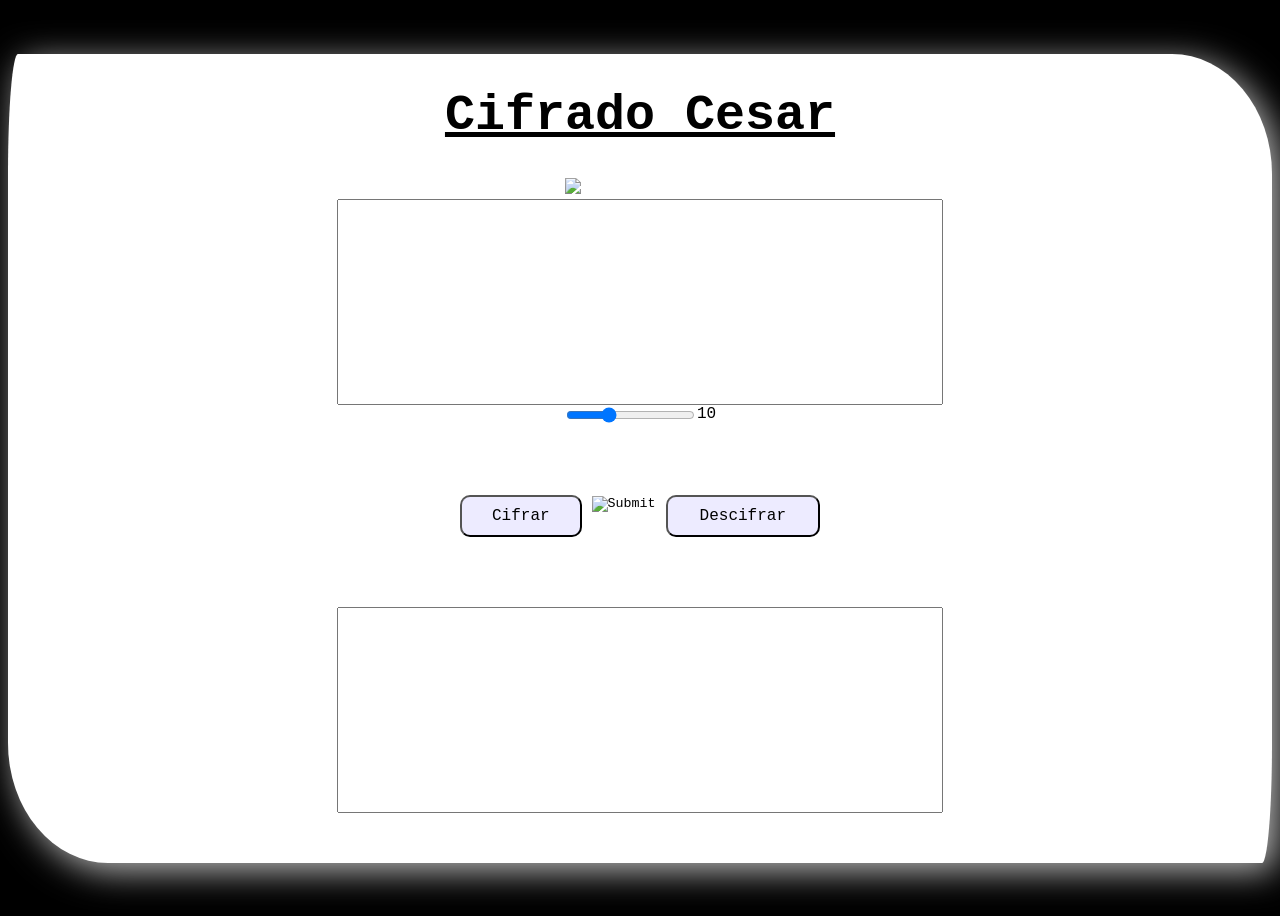
==== src/index.html @ b524a62c "create new design for css" ====
<!DOCTYPE html>
<html>
  <head>
    <meta charset="utf-8">
    <title>Caesar Cipher</title>
    <link rel="stylesheet" href="style.css" />
  </head>
  <body>
    <div id="root">
      
      <header id="inicio">
        <h1 id="titulo">Cifrado Cesar</h1>
        <img src="img/logo.png" id="logo">
      </header>

      <div id="cuadro">
        <form id="cifrador" autocomplete="off">
          <!-- <input id="input-original" spellcheck="false" placeholder="Ingresa tu texto." type="text" name="text">-->
          <textarea name="text" id="input-original" cols="30" rows="10"></textarea>
        </form>
      </div>

      <div id="barra">
        <input id="rango" type="range" value="10" min="1" max="30" oninput="this.nextElementSibling.value = this.value">
        <output>10</output>
      </div>

      <div id="botones">
        <button id="button">Cifrar</button>
        <input type="image" id="instrucciones" src="img/botonpregunta.png">
        <button id="buton">Descifrar</button>
      </div>

      <div id="resultado">
        <!--<p id="texto"></p>-->
        <textarea name="texto" id="texto" cols="30" rows="10" readonly="false"></textarea>
      </div>

    </div>
    <script src="index.js" type="module"></script>
  </body>
</html>
---- src/style.css ----
*{
    font-family: calibri, monospace;
    text-decoration-color: aliceblue;
}

body{
    height: 100vh;
    display: flex;
    justify-content: center;
    align-items: center;
    background-color: #000000;
}

#root {
    align-items: center;
    justify-content: center;
    /*padding: 60px 500px;*/
    width: 150vh;
    box-shadow: 8px 8px 35px 0px rgba(248, 248, 248, 0.75);
    border-radius: 10px 100px / 120px;
    background-color: #ffffff;
  }

  #inicio{
    display: flex;
    justify-content: center;
    align-items: center;
    flex-direction: column;
  }

  #logo{
    padding: 0;
    margin-bottom: 5px;
    display: flex;
    width: 150px;
    justify-content: center;
    align-items: center;

  }

  #titulo{
    justify-content: center;
    align-items: center;
    text-align: center;
    text-decoration-color: rgb(0, 0, 0);
    color: rgb(0, 0, 0);
    padding: 0;
    font-size: 50px;
    text-decoration: underline;
  }

  #inicio{
    justify-content: center;
    align-items: center;
    align-content: center;
  }


  #input-original {
    height:  200px;
    width: 600px;
    align-items: center;
    justify-content: center;
    text-align: center;
    flex-direction: row;
    font-size: 30px;
    resize: none;
  }

  form#cifrador{
    display: flex;
    align-items: center;
    justify-content: center;
  }

  #barra{
    display: flex;
    justify-content: center;
    color: rgb(0, 0, 0);
  }

  

  #botones{
      display: flex;
      padding: 20px 20px 20px 20px;
      justify-content: center;
      align-items: center;
  }

  #button {
    align-items: center;
    justify-content: center;
    cursor: pointer;
    font-size: 16px;
    margin: 50px 10px;
    background-color: #edebff;
    border-radius: 10px;
    color: black;
    padding: 10px 30px;
  }

  #button:hover{
    background-color: #a299f1;
    color: rgb(39, 39, 39);
  }

  #buton {
    align-items: center;
    justify-content: center;
    cursor: pointer;
    font-size: 16px;
    margin: 4px 10px;
    background-color: #edebff;
    border-radius: 10px;
    color: black;
    padding: 10px 32px;
  }

  #buton:hover{
    background-color: #a299f1;
    color: rgb(39, 39, 39);
  }

  .button{
    background-color: #14173b;
    border: none;
    color: white;
    padding: 15px 32px;
    text-align: center;
    text-decoration: none;
    display: inline-block;
    font-size: 16px;
    margin: 4px 2px;
  }

  #instrucciones{
      height: 40px;
  }

  .resultado{
    margin: 0;
    align-items: center;
    justify-content: center;
  }

  #texto{
    height:  200px;
    width: 600px;
    align-items: center;
    justify-content: center;
    text-align: center;
    flex-direction: row;
    font-size: 30px;
    resize: none;
    margin-bottom: 50px;
  }

  textarea {
    margin: auto;
    display: block;
}
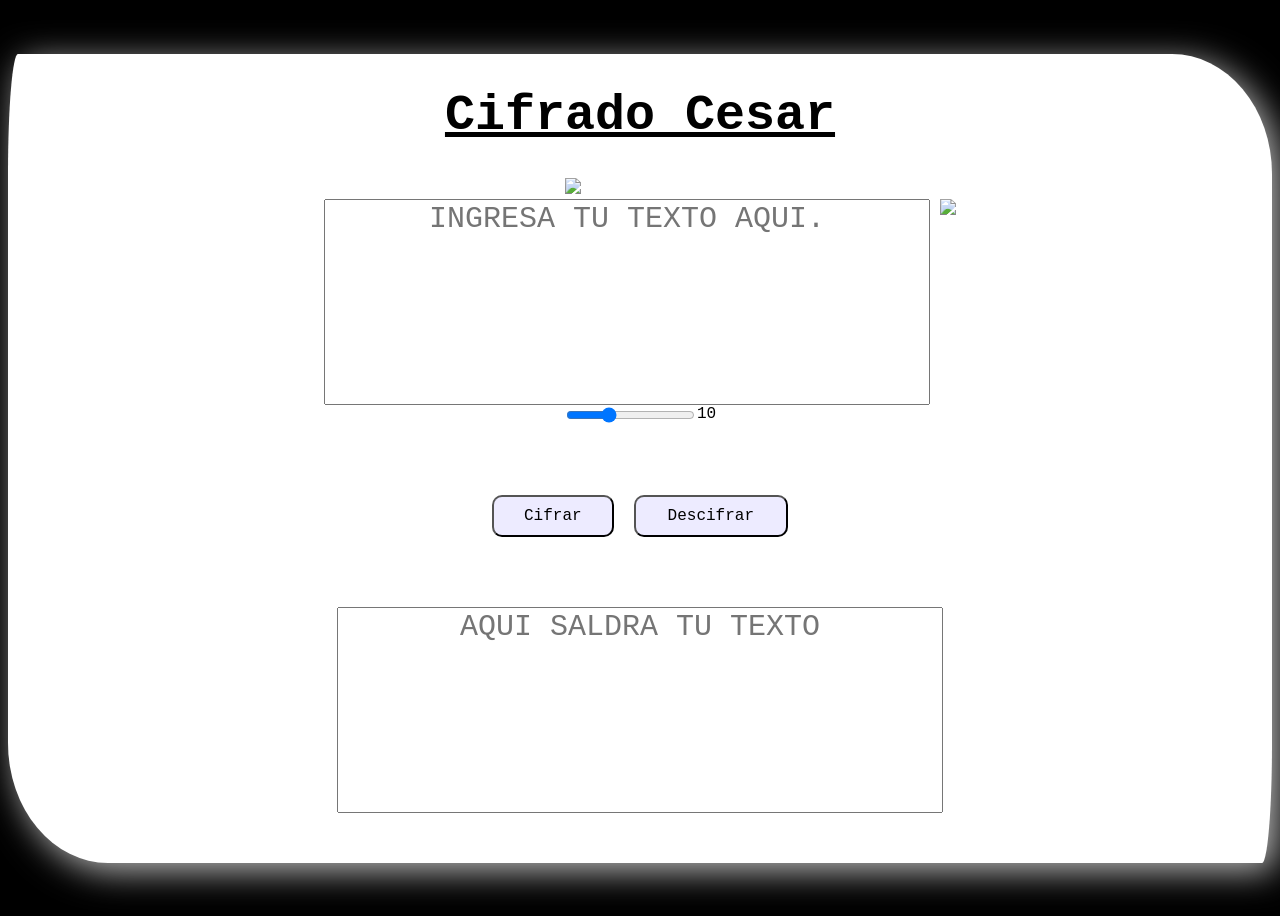
==== commit b7ed9bd8: "implementacion de tooltip" ====
--- a/src/index.html
+++ b/src/index.html
@@ -14,10 +14,19 @@
       </header>
 
       <div id="cuadro">
+
         <form id="cifrador" autocomplete="off">
           <!-- <input id="input-original" spellcheck="false" placeholder="Ingresa tu texto." type="text" name="text">-->
-          <textarea name="text" id="input-original" cols="30" rows="10"></textarea>
+          <textarea name="text" id="input-original" cols="30" rows="10" placeholder="Ingresa tu texto aqui."></textarea>
         </form>
+
+        <!--<input type="image" id="instrucciones" src="img/botonpregunta.png" >-->
+
+        <div class="tooltip">
+          <img id="instrucciones" src="img/botonpregunta.png" ></img>
+          <span class="tooltiptext">Bienvend@, porfavor lee con atencion las siguientes instrucciones.  \nCIFRADOR:   \n1. En mayusculas porfavor ingresa el texto que quiera cifrar, trata de no usar caracteres especiales como la coma, tilde o la letra ñ \n2. Escoge el numero de pasos que quieres que se corra la letra en el abecedario. \n3. Pulsa el boton -cifrar- para ver el resultado. \nDECIFRADOR: \n1.En mayusculas porfavor ingresa el texto que quiera Decifrar \n2. Escoge el numero de pasos que se usaron para cifrar la palabra \n3. Pulsa el boton -descifrar- para ver el resultado.</span>
+        </div>
+
       </div>
 
       <div id="barra">
@@ -27,13 +36,12 @@
 
       <div id="botones">
         <button id="button">Cifrar</button>
-        <input type="image" id="instrucciones" src="img/botonpregunta.png">
         <button id="buton">Descifrar</button>
       </div>
 
       <div id="resultado">
         <!--<p id="texto"></p>-->
-        <textarea name="texto" id="texto" cols="30" rows="10" readonly="false"></textarea>
+        <textarea name="texto" id="texto" cols="30" rows="10" readonly="false" placeholder="Aqui saldra tu texto"></textarea>
       </div>
 
     </div>
--- a/src/style.css
+++ b/src/style.css
@@ -61,10 +61,11 @@
     width: 600px;
     align-items: center;
     justify-content: center;
-    text-align: center;
     flex-direction: row;
     font-size: 30px;
     resize: none;
+    text-transform: uppercase;
+    margin: 0;
   }
 
   form#cifrador{
@@ -135,8 +136,15 @@
   }
 
   #instrucciones{
-      height: 40px;
-  }
+    margin: 0;
+    padding: 0;
+    display: flex;
+    align-items: flex-end;
+    justify-content: center;
+    height: 30px;
+    margin-left: 10px;
+  }
+  
 
   .resultado{
     margin: 0;
@@ -159,4 +167,38 @@
   textarea {
     margin: auto;
     display: block;
+    text-align: center;
+    text-transform: uppercase;
+}
+
+
+#cuadro{
+  display: flex;
+  justify-content: center;
+}
+
+
+.tooltip {
+  position: relative;
+  display: inline-block;
+}
+
+
+.tooltip .tooltiptext {
+  visibility: hidden;
+  width: 200px;
+  background-color: black;
+  color: #fff;
+  text-align: center;
+  padding: 5px 0;
+  border-radius: 6px;
+ 
+ 
+  position: absolute;
+  z-index: 1;
+}
+
+
+.tooltip:hover .tooltiptext {
+  visibility: visible;
 }
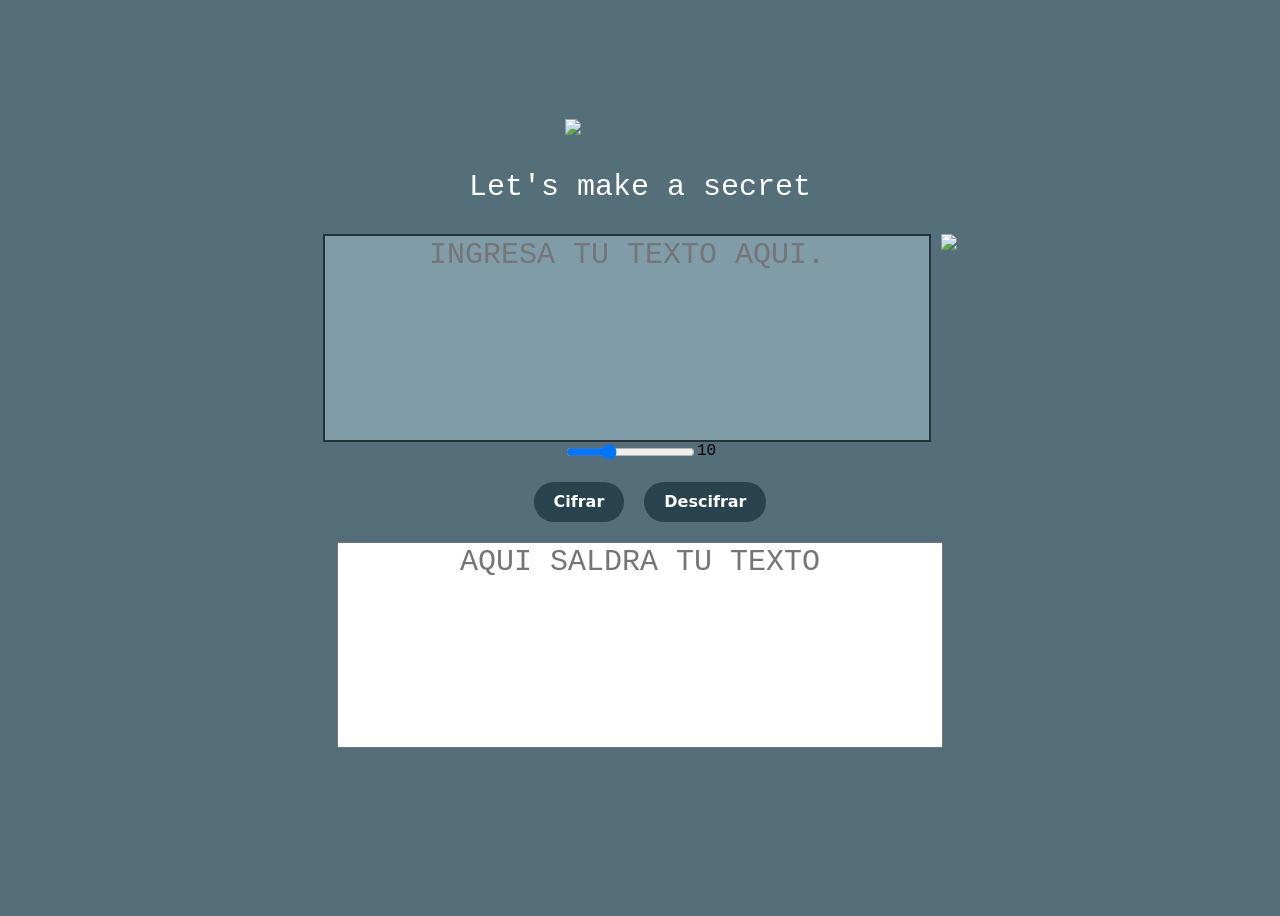
==== commit 646eb7be: "make a visual} update" ====
--- a/src/index.html
+++ b/src/index.html
@@ -9,8 +9,8 @@
     <div id="root">
       
       <header id="inicio">
-        <h1 id="titulo">Cifrado Cesar</h1>
         <img src="img/logo.png" id="logo">
+        <p id="titulo">Let's make a secret</p>
       </header>
 
       <div id="cuadro">
@@ -24,7 +24,7 @@
 
         <div class="tooltip">
           <img id="instrucciones" src="img/botonpregunta.png" ></img>
-          <span class="tooltiptext">Bienvend@, porfavor lee con atencion las siguientes instrucciones.  \nCIFRADOR:   \n1. En mayusculas porfavor ingresa el texto que quiera cifrar, trata de no usar caracteres especiales como la coma, tilde o la letra ñ \n2. Escoge el numero de pasos que quieres que se corra la letra en el abecedario. \n3. Pulsa el boton -cifrar- para ver el resultado. \nDECIFRADOR: \n1.En mayusculas porfavor ingresa el texto que quiera Decifrar \n2. Escoge el numero de pasos que se usaron para cifrar la palabra \n3. Pulsa el boton -descifrar- para ver el resultado.</span>
+          <span class="tooltiptext">Bienvend@, porfavor lee con atencion las siguientes instrucciones.  <p>CIFRADOR:</p>   1. En mayusculas porfavor ingresa el texto que quiera cifrar, trata de no usar caracteres especiales como la coma, tilde o la letra ñ <p> 2. Escoge el numero de pasos que quieres que se corra la letra en el abecedario. </p> 3. Pulsa el boton -cifrar- para ver el resultado. </p> DECIFRADOR: </p> 1.En mayusculas porfavor ingresa el texto que quiera Decifrar</p> 2. Escoge el numero de pasos que se usaron para cifrar la palabra </p> 3. Pulsa el boton -descifrar- para ver el resultado.</span>
         </div>
 
       </div>
@@ -35,8 +35,8 @@
       </div>
 
       <div id="botones">
-        <button id="button">Cifrar</button>
-        <button id="buton">Descifrar</button>
+        <button id="button" class="button">Cifrar</button>
+        <button id="buton" class="button">Descifrar</button>
       </div>
 
       <div id="resultado">
--- a/src/style.css
+++ b/src/style.css
@@ -8,17 +8,13 @@
     display: flex;
     justify-content: center;
     align-items: center;
-    background-color: #000000;
+    background-color: #546E7A;
 }
 
 #root {
     align-items: center;
     justify-content: center;
-    /*padding: 60px 500px;*/
     width: 150vh;
-    box-shadow: 8px 8px 35px 0px rgba(248, 248, 248, 0.75);
-    border-radius: 10px 100px / 120px;
-    background-color: #ffffff;
   }
 
   #inicio{
@@ -42,11 +38,9 @@
     justify-content: center;
     align-items: center;
     text-align: center;
-    text-decoration-color: rgb(0, 0, 0);
-    color: rgb(0, 0, 0);
+    color: rgb(255, 255, 255);
     padding: 0;
-    font-size: 50px;
-    text-decoration: underline;
+    font-size: 30px;
   }
 
   #inicio{
@@ -66,13 +60,12 @@
     resize: none;
     text-transform: uppercase;
     margin: 0;
+    background-color: #819CA9;
+    border-color:#263238;
+    border-width: 2px;
+    color: white;
   }
 
-  form#cifrador{
-    display: flex;
-    align-items: center;
-    justify-content: center;
-  }
 
   #barra{
     display: flex;
@@ -89,50 +82,46 @@
       align-items: center;
   }
 
-  #button {
+
+  .button{
     align-items: center;
+    background-color: #29434E;
+    border: 0;
+    border-radius: 100px;
+    box-sizing: border-box;
+    color: #ffffff;
+    cursor: pointer;
+    display: inline-flex;
+    font-family: -apple-system, system-ui, system-ui, "Segoe UI", Roboto, "Helvetica Neue", "Fira Sans", Ubuntu, Oxygen, "Oxygen Sans", Cantarell, "Droid Sans", "Apple Color Emoji", "Segoe UI Emoji", "Segoe UI Symbol", "Lucida Grande", Helvetica, Arial, sans-serif;
+    font-size: 16px;
+    font-weight: 600;
     justify-content: center;
-    cursor: pointer;
-    font-size: 16px;
-    margin: 50px 10px;
-    background-color: #edebff;
-    border-radius: 10px;
-    color: black;
-    padding: 10px 30px;
+    line-height: 20px;
+    max-width: 480px;
+    min-height: 40px;
+    min-width: 0px;
+    overflow: hidden;
+    padding: 0px;
+    padding-left: 20px;
+    padding-right: 20px;
+    text-align: center;
+    touch-action: manipulation;
+    transition: background-color 0.167s cubic-bezier(0.4, 0, 0.2, 1) 0s, box-shadow 0.167s cubic-bezier(0.4, 0, 0.2, 1) 0s, color 0.167s cubic-bezier(0.4, 0, 0.2, 1) 0s;
+    user-select: none;
+    -webkit-user-select: none;
+    vertical-align: middle;
+    margin-left: 20px;
   }
 
-  #button:hover{
-    background-color: #a299f1;
-    color: rgb(39, 39, 39);
+  .button:hover,
+  .button:focus { 
+    background-color: #1E3138;
+    color: #ffffff;
   }
 
-  #buton {
-    align-items: center;
-    justify-content: center;
-    cursor: pointer;
-    font-size: 16px;
-    margin: 4px 10px;
-    background-color: #edebff;
-    border-radius: 10px;
-    color: black;
-    padding: 10px 32px;
-  }
-
-  #buton:hover{
-    background-color: #a299f1;
-    color: rgb(39, 39, 39);
-  }
-
-  .button{
-    background-color: #14173b;
-    border: none;
-    color: white;
-    padding: 15px 32px;
-    text-align: center;
-    text-decoration: none;
-    display: inline-block;
-    font-size: 16px;
-    margin: 4px 2px;
+  .button:active {
+    background: #1E3138;
+    color: rgb(255, 255, 255, .7);
   }
 
   #instrucciones{
@@ -143,6 +132,7 @@
     justify-content: center;
     height: 30px;
     margin-left: 10px;
+    cursor: pointer;
   }
   
 
@@ -186,14 +176,12 @@
 
 .tooltip .tooltiptext {
   visibility: hidden;
-  width: 200px;
+  width: 400px;
   background-color: black;
   color: #fff;
   text-align: center;
   padding: 5px 0;
   border-radius: 6px;
- 
- 
   position: absolute;
   z-index: 1;
 }
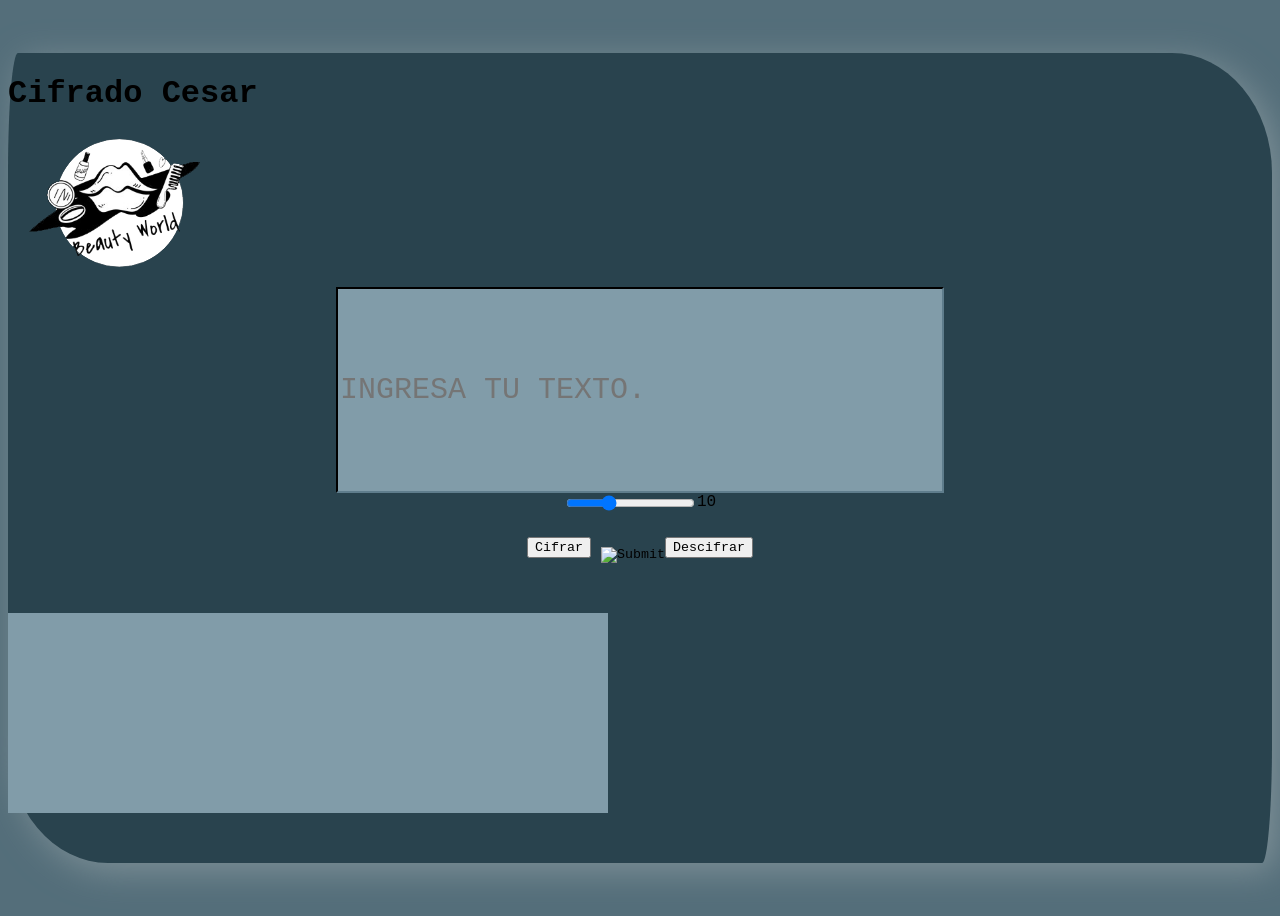
==== commit 2960b337: "Merge branch 'feature/js' of github.com:Dan13l4/BOG004-cipher into feature/readme" ====
--- a/src/index.html
+++ b/src/index.html
@@ -8,25 +8,15 @@
   <body>
     <div id="root">
       
-      <header id="inicio">
-        <img src="img/logo.png" id="logo">
-        <p id="titulo">Let's make a secret</p>
+      <header>
+        <h1>Cifrado Cesar</h1>
+        <img src="img/logo.png">
       </header>
 
       <div id="cuadro">
-
         <form id="cifrador" autocomplete="off">
-          <!-- <input id="input-original" spellcheck="false" placeholder="Ingresa tu texto." type="text" name="text">-->
-          <textarea name="text" id="input-original" cols="30" rows="10" placeholder="Ingresa tu texto aqui."></textarea>
+          <input id="input-original" spellcheck="false" placeholder="Ingresa tu texto." type="text" name="text">
         </form>
-
-        <!--<input type="image" id="instrucciones" src="img/botonpregunta.png" >-->
-
-        <div class="tooltip">
-          <img id="instrucciones" src="img/botonpregunta.png" ></img>
-          <span class="tooltiptext">Bienvend@, porfavor lee con atencion las siguientes instrucciones.  <p>CIFRADOR:</p>   1. En mayusculas porfavor ingresa el texto que quiera cifrar, trata de no usar caracteres especiales como la coma, tilde o la letra ñ <p> 2. Escoge el numero de pasos que quieres que se corra la letra en el abecedario. </p> 3. Pulsa el boton -cifrar- para ver el resultado. </p> DECIFRADOR: </p> 1.En mayusculas porfavor ingresa el texto que quiera Decifrar</p> 2. Escoge el numero de pasos que se usaron para cifrar la palabra </p> 3. Pulsa el boton -descifrar- para ver el resultado.</span>
-        </div>
-
       </div>
 
       <div id="barra">
@@ -35,13 +25,13 @@
       </div>
 
       <div id="botones">
-        <button id="button" class="button">Cifrar</button>
-        <button id="buton" class="button">Descifrar</button>
+        <button id="button">Cifrar</button>
+        <input type="image" id="instrucciones" src="img/botonpregunta.png">
+        <button id="buton">Descifrar</button>
       </div>
 
       <div id="resultado">
-        <!--<p id="texto"></p>-->
-        <textarea name="texto" id="texto" cols="30" rows="10" readonly="false" placeholder="Aqui saldra tu texto"></textarea>
+        <p id="texto"></p>
       </div>
 
     </div>
--- a/src/style.css
+++ b/src/style.css
@@ -15,6 +15,9 @@
     align-items: center;
     justify-content: center;
     width: 150vh;
+    box-shadow: 8px 8px 35px 0px #7e9097;
+    border-radius: 10px 100px / 120px;
+    background-color: #29434e;
   }
 
   #inicio{
@@ -26,9 +29,8 @@
 
   #logo{
     padding: 0;
-    margin-bottom: 5px;
+    margin-top: 5px;
     display: flex;
-    width: 150px;
     justify-content: center;
     align-items: center;
 
@@ -85,7 +87,7 @@
 
   .button{
     align-items: center;
-    background-color: #29434E;
+    background-color: #000a12;
     border: 0;
     border-radius: 100px;
     box-sizing: border-box;
@@ -115,12 +117,12 @@
 
   .button:hover,
   .button:focus { 
-    background-color: #1E3138;
+    background-color: #012f55;
     color: #ffffff;
   }
 
   .button:active {
-    background: #1E3138;
+    background: #000a12;
     color: rgb(255, 255, 255, .7);
   }
 
@@ -152,6 +154,10 @@
     font-size: 30px;
     resize: none;
     margin-bottom: 50px;
+    background-color: #819CA9;
+    border-color:#263238;
+    border-width: 2px;
+    color: white;
   }
 
   textarea {
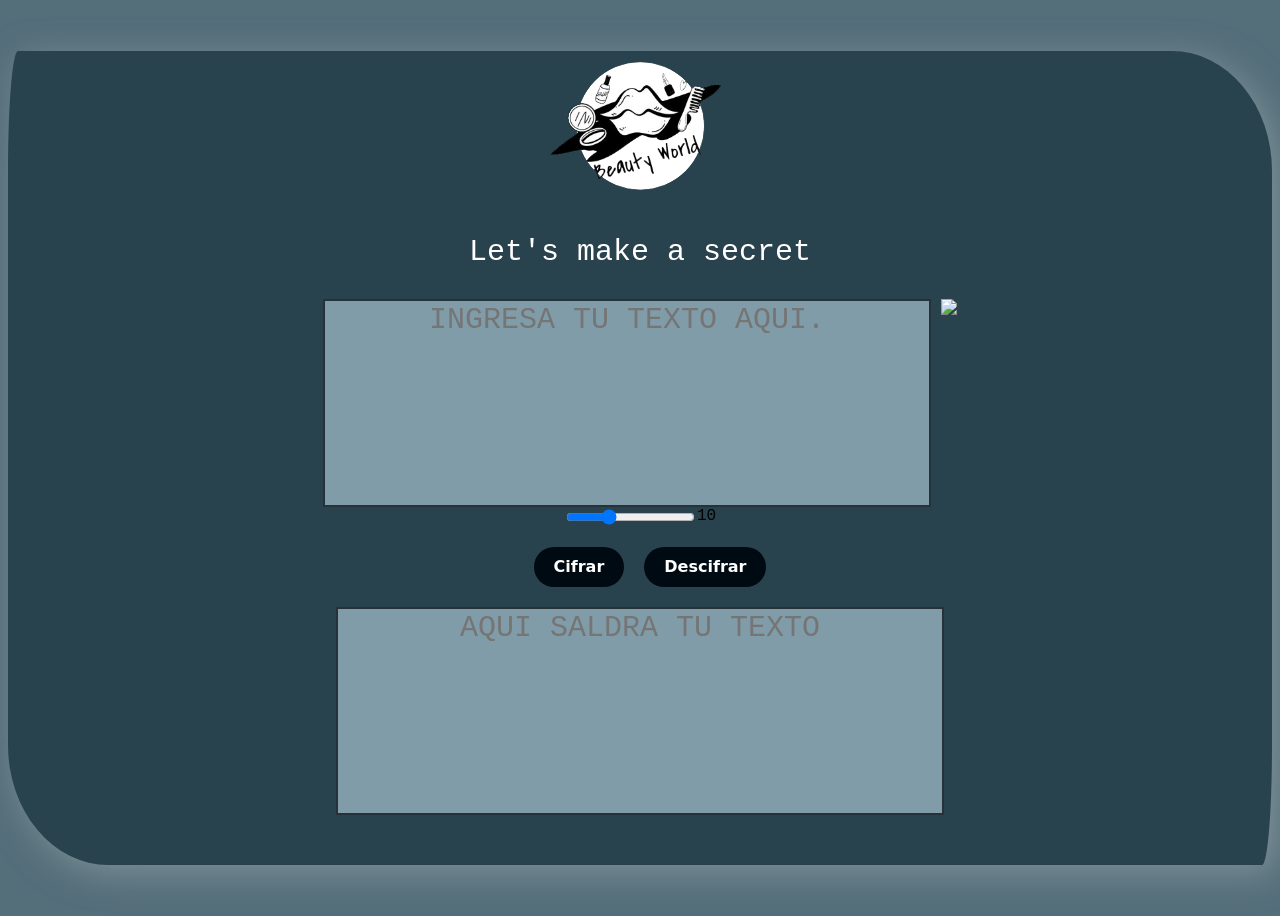
==== commit 3d987674: "Merge branch 'main' of github.com:Dan13l4/BOG004-cipher" ====
--- a/src/index.html
+++ b/src/index.html
@@ -8,15 +8,25 @@
   <body>
     <div id="root">
       
-      <header>
-        <h1>Cifrado Cesar</h1>
-        <img src="img/logo.png">
+      <header id="inicio">
+        <img src="img/logo.png" id="logo">
+        <p id="titulo">Let's make a secret</p>
       </header>
 
       <div id="cuadro">
+
         <form id="cifrador" autocomplete="off">
-          <input id="input-original" spellcheck="false" placeholder="Ingresa tu texto." type="text" name="text">
+          <!-- <input id="input-original" spellcheck="false" placeholder="Ingresa tu texto." type="text" name="text">-->
+          <textarea name="text" id="input-original" cols="30" rows="10" placeholder="Ingresa tu texto aqui."></textarea>
         </form>
+
+        <!--<input type="image" id="instrucciones" src="img/botonpregunta.png" >-->
+
+        <div class="tooltip">
+          <img id="instrucciones" src="img/botonpregunta.png" ></img>
+          <span class="tooltiptext">Bienvend@, porfavor lee con atencion las siguientes instrucciones.  <p>CIFRADOR:</p>   1. En mayusculas porfavor ingresa el texto que quiera cifrar, trata de no usar caracteres especiales como la coma, tilde o la letra ñ <p> 2. Escoge el numero de pasos que quieres que se corra la letra en el abecedario. </p> 3. Pulsa el boton -cifrar- para ver el resultado. </p> DECIFRADOR: </p> 1.En mayusculas porfavor ingresa el texto que quiera Decifrar</p> 2. Escoge el numero de pasos que se usaron para cifrar la palabra </p> 3. Pulsa el boton -descifrar- para ver el resultado.</span>
+        </div>
+
       </div>
 
       <div id="barra">
@@ -25,13 +35,13 @@
       </div>
 
       <div id="botones">
-        <button id="button">Cifrar</button>
-        <input type="image" id="instrucciones" src="img/botonpregunta.png">
-        <button id="buton">Descifrar</button>
+        <button id="button" class="button">Cifrar</button>
+        <button id="buton" class="button">Descifrar</button>
       </div>
 
       <div id="resultado">
-        <p id="texto"></p>
+        <!--<p id="texto"></p>-->
+        <textarea name="texto" id="texto" cols="30" rows="10" readonly="false" placeholder="Aqui saldra tu texto"></textarea>
       </div>
 
     </div>
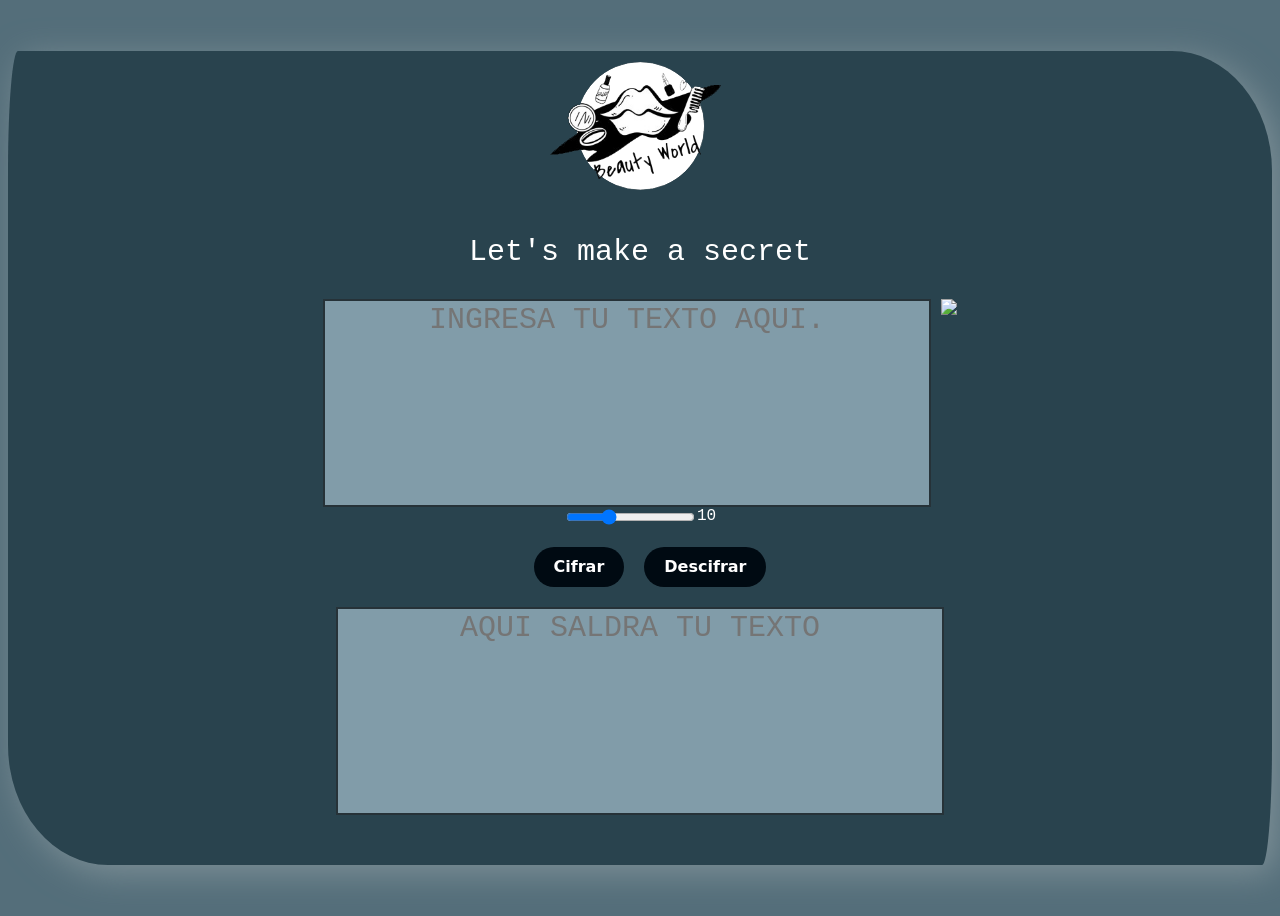
==== commit 2eac5c36: "fixed errors" ====
--- a/src/index.html
+++ b/src/index.html
@@ -23,8 +23,8 @@
         <!--<input type="image" id="instrucciones" src="img/botonpregunta.png" >-->
 
         <div class="tooltip">
-          <img id="instrucciones" src="img/botonpregunta.png" ></img>
-          <span class="tooltiptext">Bienvend@, porfavor lee con atencion las siguientes instrucciones.  <p>CIFRADOR:</p>   1. En mayusculas porfavor ingresa el texto que quiera cifrar, trata de no usar caracteres especiales como la coma, tilde o la letra ñ <p> 2. Escoge el numero de pasos que quieres que se corra la letra en el abecedario. </p> 3. Pulsa el boton -cifrar- para ver el resultado. </p> DECIFRADOR: </p> 1.En mayusculas porfavor ingresa el texto que quiera Decifrar</p> 2. Escoge el numero de pasos que se usaron para cifrar la palabra </p> 3. Pulsa el boton -descifrar- para ver el resultado.</span>
+          <img id="instrucciones" src="img/botonpregunta.png">
+          <span class="tooltiptext">Bienvend@, porfavor lee con atencion las siguientes instrucciones.  <p>CIFRADOR:</p>   <p>1. En mayusculas porfavor ingresa el texto que quiera cifrar, trata de no usar caracteres especiales como la coma, tilde o la letra ñ</p>  <p>2. Escoge el numero de pasos que quieres que se corra la letra en el abecedario.</p> <p>3. Pulsa el boton -cifrar- para ver el resultado.</p> <p> DECIFRADOR:</p> <p>1.En mayusculas porfavor ingresa el texto que quiera Decifrar</p> <p>2. Escoge el numero de pasos que se usaron para cifrar la palabra</p> <p>3. Pulsa el boton -descifrar- para ver el resultado.</p></span>
         </div>
 
       </div>
--- a/src/style.css
+++ b/src/style.css
@@ -72,7 +72,7 @@
   #barra{
     display: flex;
     justify-content: center;
-    color: rgb(0, 0, 0);
+    color: rgb(255, 255, 255);
   }
 
   
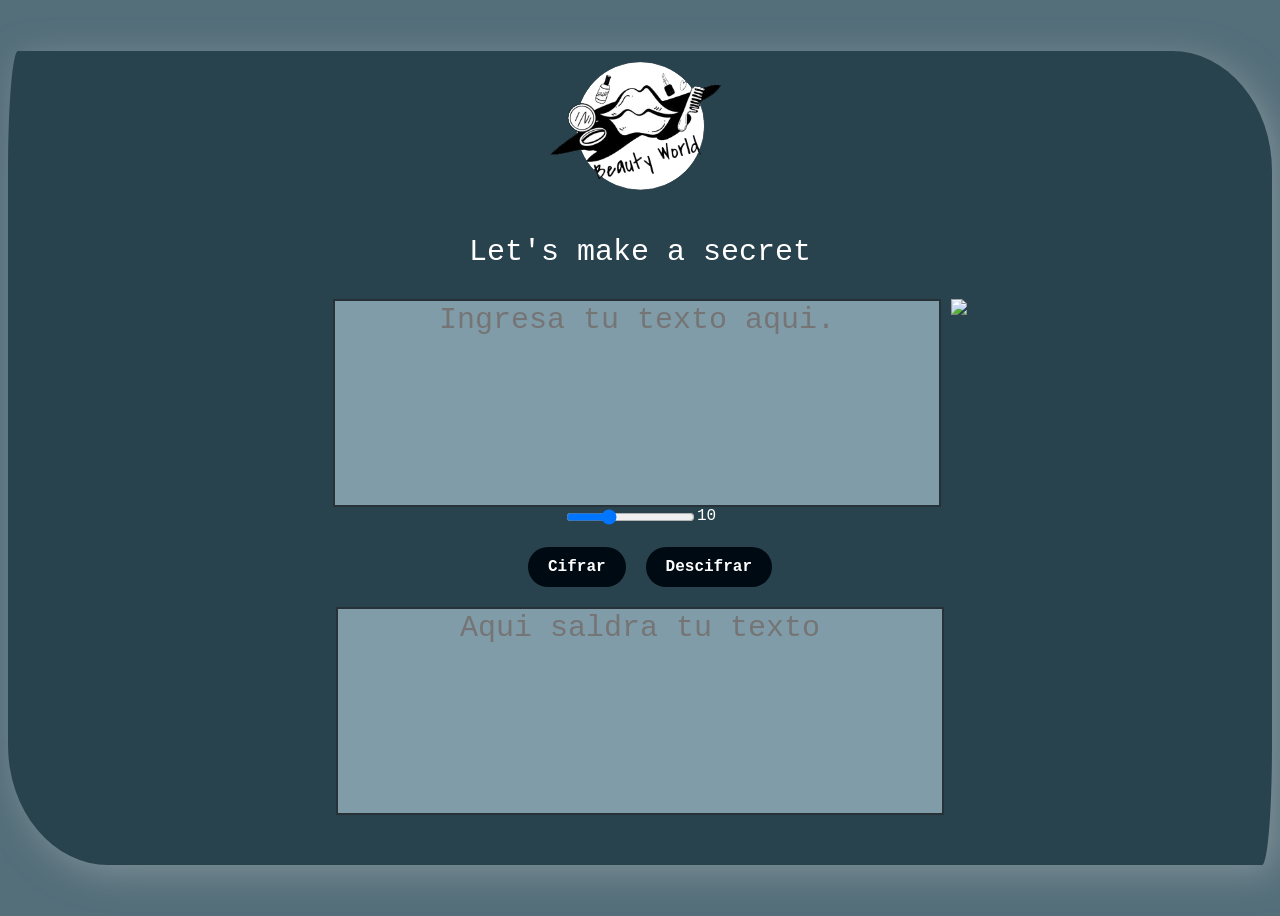
==== commit b2d11936: "Change instru" ====
--- a/src/index.html
+++ b/src/index.html
@@ -15,7 +15,7 @@
 
       <div id="cuadro">
 
-        <form id="cifrador" autocomplete="off">
+        <form id="cifrador">
           <!-- <input id="input-original" spellcheck="false" placeholder="Ingresa tu texto." type="text" name="text">-->
           <textarea name="text" id="input-original" cols="30" rows="10" placeholder="Ingresa tu texto aqui."></textarea>
         </form>
@@ -24,7 +24,7 @@
 
         <div class="tooltip">
           <img id="instrucciones" src="img/botonpregunta.png">
-          <span class="tooltiptext">Bienvend@, porfavor lee con atencion las siguientes instrucciones.  <p>CIFRADOR:</p>   <p>1. En mayusculas porfavor ingresa el texto que quiera cifrar, trata de no usar caracteres especiales como la coma, tilde o la letra ñ</p>  <p>2. Escoge el numero de pasos que quieres que se corra la letra en el abecedario.</p> <p>3. Pulsa el boton -cifrar- para ver el resultado.</p> <p> DECIFRADOR:</p> <p>1.En mayusculas porfavor ingresa el texto que quiera Decifrar</p> <p>2. Escoge el numero de pasos que se usaron para cifrar la palabra</p> <p>3. Pulsa el boton -descifrar- para ver el resultado.</p></span>
+          <span class="tooltiptext">Bienvend@, porfavor lee con atencion las siguientes instrucciones.  <p>CIFRADOR:</p>   <p>1. Escribe tu texto en el primer cuadro.</p>  <p>2. Escoge el numero de pasos que quieres que se corra la letra en el abecedario.</p> <p>3. Pulsa el boton -cifrar- para ver el resultado.</p> <p> DECIFRADOR:</p> <p>1.Porfavor ingresa el texto que quiera Decifrar</p> <p>2. Escoge el numero de pasos que se usaron para cifrar la palabra</p> <p>3. Pulsa el boton -descifrar- para ver el resultado.</p></span>
         </div>
 
       </div>
--- a/src/style.css
+++ b/src/style.css
@@ -1,7 +1,6 @@
 *{
     font-family: calibri, monospace;
-    text-decoration-color: aliceblue;
-}
+  }
 
 body{
     height: 100vh;
@@ -24,6 +23,7 @@
     display: flex;
     justify-content: center;
     align-items: center;
+    align-content: center;
     flex-direction: column;
   }
 
@@ -45,13 +45,6 @@
     font-size: 30px;
   }
 
-  #inicio{
-    justify-content: center;
-    align-items: center;
-    align-content: center;
-  }
-
-
   #input-original {
     height:  200px;
     width: 600px;
@@ -60,12 +53,12 @@
     flex-direction: row;
     font-size: 30px;
     resize: none;
-    text-transform: uppercase;
     margin: 0;
     background-color: #819CA9;
     border-color:#263238;
     border-width: 2px;
     color: white;
+    margin-left: 20px;
   }
 
 
@@ -94,7 +87,6 @@
     color: #ffffff;
     cursor: pointer;
     display: inline-flex;
-    font-family: -apple-system, system-ui, system-ui, "Segoe UI", Roboto, "Helvetica Neue", "Fira Sans", Ubuntu, Oxygen, "Oxygen Sans", Cantarell, "Droid Sans", "Apple Color Emoji", "Segoe UI Emoji", "Segoe UI Symbol", "Lucida Grande", Helvetica, Arial, sans-serif;
     font-size: 16px;
     font-weight: 600;
     justify-content: center;
@@ -108,22 +100,14 @@
     padding-right: 20px;
     text-align: center;
     touch-action: manipulation;
-    transition: background-color 0.167s cubic-bezier(0.4, 0, 0.2, 1) 0s, box-shadow 0.167s cubic-bezier(0.4, 0, 0.2, 1) 0s, color 0.167s cubic-bezier(0.4, 0, 0.2, 1) 0s;
-    user-select: none;
-    -webkit-user-select: none;
+    transition: background-color 0.167s;
     vertical-align: middle;
     margin-left: 20px;
   }
 
-  .button:hover,
-  .button:focus { 
+  .button:hover{ 
     background-color: #012f55;
     color: #ffffff;
-  }
-
-  .button:active {
-    background: #000a12;
-    color: rgb(255, 255, 255, .7);
   }
 
   #instrucciones{
@@ -164,7 +148,6 @@
     margin: auto;
     display: block;
     text-align: center;
-    text-transform: uppercase;
 }
 
 
